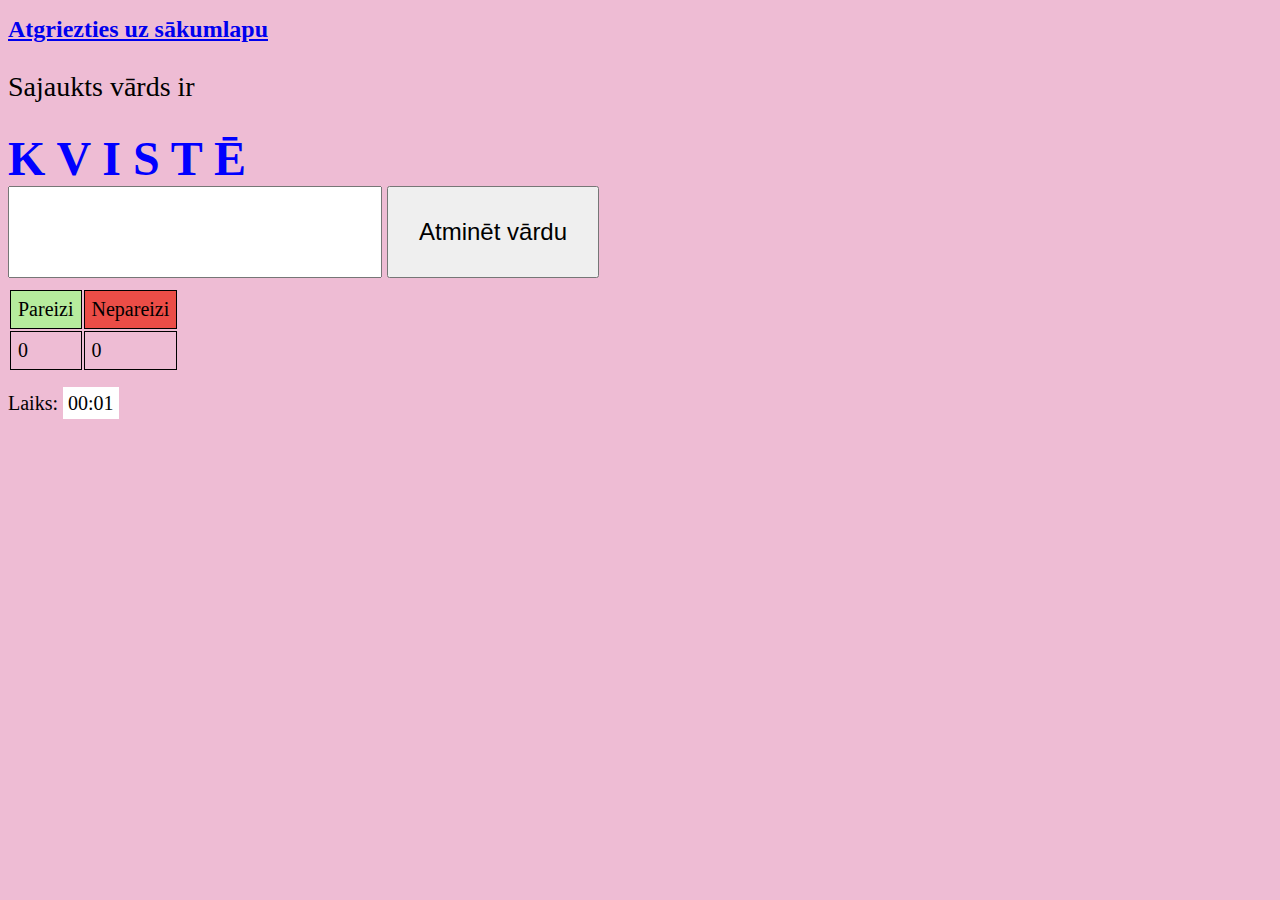
==== spele.html @ 71f3fdbc "Izveidota spele" ====
<!DOCTYPE html>
<html lang="en">
  <head>
    <link href="style.css" rel="stylesheet" />
    <meta charset="UTF-8" />
    <meta http-equiv="X-UA-Compatible" content="IE=edge" />
    <meta name="viewport" content="width=device-width, initial-scale=1.0" />
    <title>Sajaukto burtu spēle</title>
  </head>
  <body>
    <h1><a href="index.html">Atgriezties uz sākumlapu</a></h1>
    <p class="vards">Sajaukts vārds ir</p>

    <div class="burti">
      <span>K</span>
      <span>V</span>
      <span>I</span>
      <span>S</span>
      <span>T</span>
      <span>Ē</span>
    </div>
    <input type="text" style="padding: 30px; font-size: 24px" />
    <button style="padding: 30px; font-size: 24px">Atminēt vārdu</button>
    <table>
      <tr>
        <td class="pareizi">Pareizi</td>
        <td class="nepareizi">Nepareizi</td>
      </tr>
      <tr>
        <td>0</td>
        <td>0</td>
      </tr>
    </table>
    <p>Laiks: <span class="laiks"> 00:01 </span></p>
  </body>
</html>
---- style.css ----
table {
  margin-top: 10px;
}
td {
  border: 1px solid black;
  padding: 7px;
}

body {
  background: rgb(238, 188, 212);
  font-size: 20px;
}
h1 {
  font-size: 24px;
}
.burti {
  font-size: 48px;
  color: blue;
  font-weight: bold;
}
.vards {
  font-size: 28px;
}
.pareizi {
  background: rgb(182, 236, 157);
}
.nepareizi {
  background: rgb(235, 77, 71);
}
.laiks {
  padding: 5px;
  background: white;
}
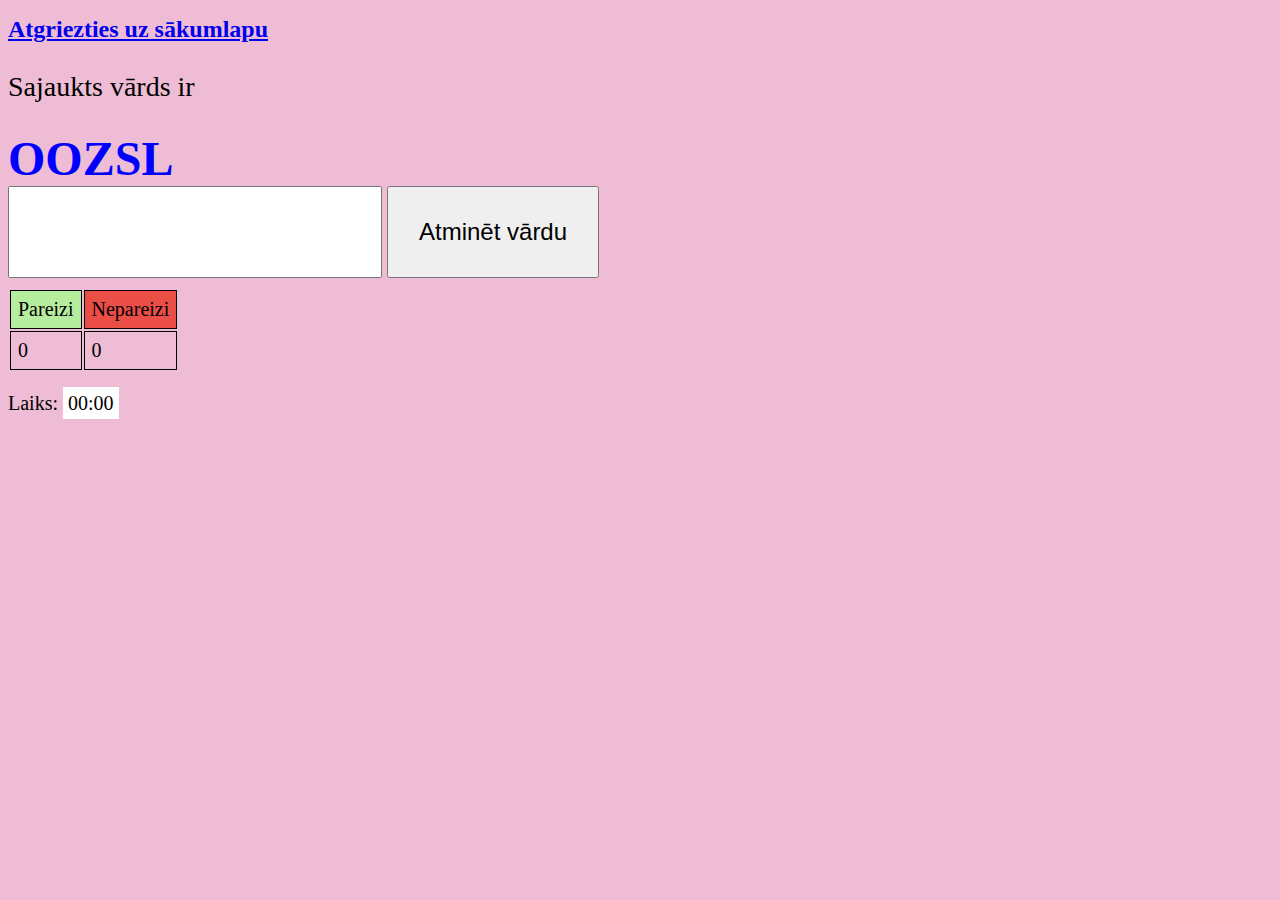
==== commit fd1e04ce: "Uzrakstīju algoritmu vārdu uzminēšanai" ====
--- a/spele.html
+++ b/spele.html
@@ -11,26 +11,110 @@
     <h1><a href="index.html">Atgriezties uz sākumlapu</a></h1>
     <p class="vards">Sajaukts vārds ir</p>
 
-    <div class="burti">
-      <span>K</span>
-      <span>V</span>
-      <span>I</span>
-      <span>S</span>
-      <span>T</span>
-      <span>Ē</span>
-    </div>
-    <input type="text" style="padding: 30px; font-size: 24px" />
-    <button style="padding: 30px; font-size: 24px">Atminēt vārdu</button>
+    <!--satures sajaukto vardu-->
+    <div id="burti"></div>
+
+    <input id="ievadlauks" type="text" style="padding: 30px; font-size: 24px" />
+
+    <button onclick="parbaudit()" style="padding: 30px; font-size: 24px">
+      Atminēt vārdu
+    </button>
     <table>
       <tr>
         <td class="pareizi">Pareizi</td>
         <td class="nepareizi">Nepareizi</td>
       </tr>
       <tr>
-        <td>0</td>
-        <td>0</td>
+        <td id="pareizoAtbilzuSkaits"></td>
+        <td id="nePareizoAtbilzuSkaits"></td>
       </tr>
     </table>
-    <p>Laiks: <span class="laiks"> 00:01 </span></p>
+    <p>Laiks: <span id="laiks"></span></p>
+
+    <script>
+      let vardaId;
+      let atbildes = [
+        "OZOLS",
+        "LIEPA",
+        "BĒRZS",
+        "KĻAVA",
+        "EGLE",
+        "PRIEDE",
+        "KASTAŅA",
+        "VĪTOLS",
+        "PĪLĀDZIS",
+        "ĀBELE",
+      ];
+      let sajaukti = [
+        "OOZSL",
+        "ALEPI",
+        "RBSĒZ",
+        "AKVĻA",
+        "GEEL",
+        "RDPIEE",
+        "AKŅTAAS",
+        "ĪLVTSO",
+        "ĀLPDĪSZI",
+        "LBĀEE",
+      ];
+      let vardaBlok = document.getElementById("burti"); //atrodam bloku, kurs satures sajaukto vardu
+      let ievadLauks = document.getElementById("ievadlauks");
+      let laikaLauks = document.getElementById("laiks");
+      let pareizoAtbilzuSkaitsLauks = document.getElementById(
+        "pareizoAtbilzuSkaits"
+      );
+      let nePareizoAtbilzuSkaitsLauks = document.getElementById(
+        "nePareizoAtbilzuSkaits"
+      );
+      let pareizoSkaits = 0;
+      let nePareizoSkaits = 0;
+      pareizoAtbilzuSkaitsLauks.innerHTML = pareizoSkaits;
+      nePareizoAtbilzuSkaitsLauks.innerHTML = pareizoSkaits;
+
+      nejausaisVards();
+      let pateretasSekundes = 0;
+      let pateretasMinutes = 0;
+      laikaLauks.innerHTML = "00:00";
+      setInterval(atjaunotLaiku, 1000);
+      function parbaudit() {
+        let ievaditaisVards = ievadLauks.value.toUpperCase();
+        if (ievaditaisVards == atbildes[vardaId]) {
+          pareizoSkaits = pareizoSkaits + 1;
+          pareizoAtbilzuSkaitsLauks.innerHTML = pareizoSkaits;
+          alert("Pareizi");
+        } else {
+          nePareizoSkaits = nePareizoSkaits + 1;
+          nePareizoAtbilzuSkaitsLauks.innerHTML = nePareizoSkaits;
+          alert("Nepareizi, pareiza atbilde ir: " + atbildes[vardaId]);
+        }
+        nejausaisVards();
+      }
+
+      function atjaunotLaiku() {
+        pateretasSekundes = pateretasSekundes + 1;
+        if (pateretasSekundes == 60) {
+          pateretasSekundes = 0;
+          pateretasMinutes = pateretasMinutes + 1;
+        }
+        let papildusNullePirmsMinutem = pateretasMinutes < 10 ? "0" : "";
+        let papildusNullePirmsSekundem = pateretasSekundes < 10 ? "0" : "";
+        laikaLauks.innerHTML =
+          papildusNullePirmsMinutem +
+          pateretasMinutes +
+          ":" +
+          papildusNullePirmsSekundem +
+          pateretasSekundes;
+      }
+
+      function nejausaisVards() {
+        vardaId = getRandomInt(atbildes.length);
+        vardaBlok.innerHTML = sajaukti[vardaId];
+        //vardaBlok.innerHTML = "KVISTĒ";
+      }
+
+      function getRandomInt(max) {
+        return Math.floor(Math.random() * max);
+      }
+    </script>
   </body>
 </html>
--- a/style.css
+++ b/style.css
@@ -13,7 +13,7 @@
 h1 {
   font-size: 24px;
 }
-.burti {
+#burti {
   font-size: 48px;
   color: blue;
   font-weight: bold;
@@ -27,7 +27,7 @@
 .nepareizi {
   background: rgb(235, 77, 71);
 }
-.laiks {
+#laiks {
   padding: 5px;
   background: white;
 }
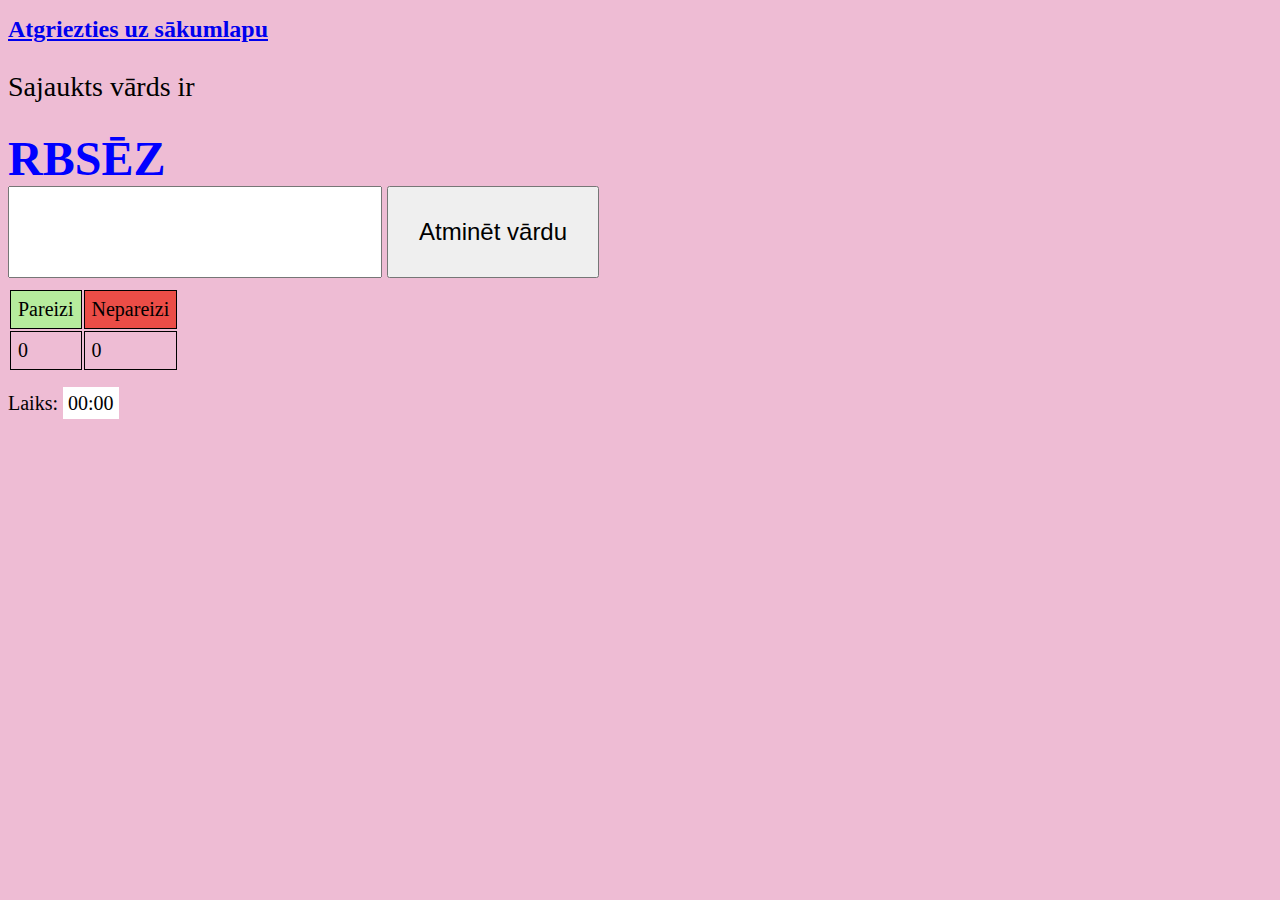
==== commit c80a7b58: "burti2" ====
--- a/spele.html
+++ b/spele.html
@@ -69,7 +69,7 @@
       let pareizoSkaits = 0;
       let nePareizoSkaits = 0;
       pareizoAtbilzuSkaitsLauks.innerHTML = pareizoSkaits;
-      nePareizoAtbilzuSkaitsLauks.innerHTML = pareizoSkaits;
+      nePareizoAtbilzuSkaitsLauks.innerHTML = nePareizoSkaits;
 
       nejausaisVards();
       let pateretasSekundes = 0;
@@ -96,7 +96,12 @@
           pateretasSekundes = 0;
           pateretasMinutes = pateretasMinutes + 1;
         }
-        let papildusNullePirmsMinutem = pateretasMinutes < 10 ? "0" : "";
+        let papildusNullePirmsMinutem;
+        if (pateretasMinutes < 10) {
+          papildusNullePirmsMinutem = "0";
+        } else {
+          papildusNullePirmsMinutem = "";
+        }
         let papildusNullePirmsSekundem = pateretasSekundes < 10 ? "0" : "";
         laikaLauks.innerHTML =
           papildusNullePirmsMinutem +
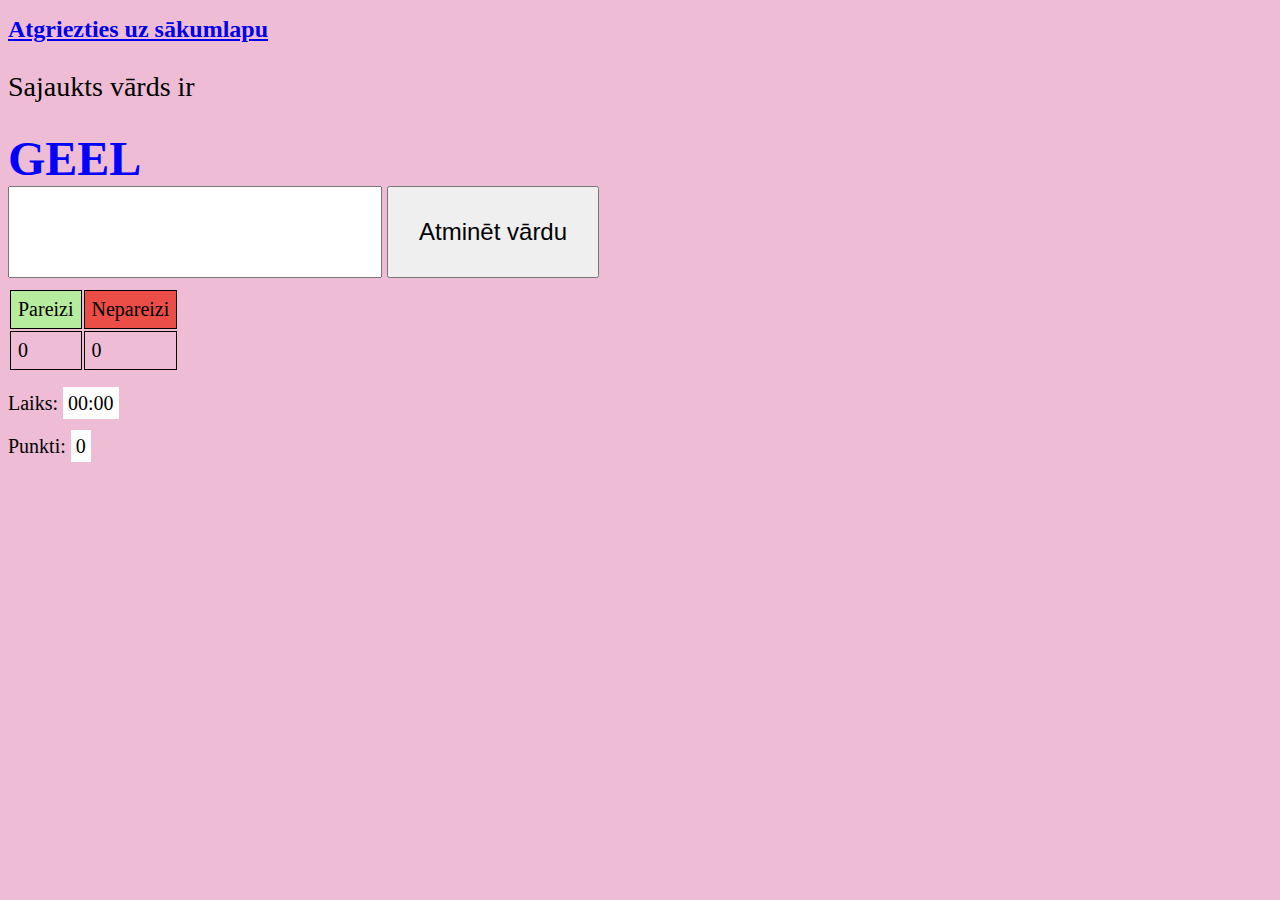
==== commit f4cc160f: "pievienoju punktus, vārdu jaukšanu" ====
--- a/spele.html
+++ b/spele.html
@@ -16,7 +16,11 @@
 
     <input id="ievadlauks" type="text" style="padding: 30px; font-size: 24px" />
 
-    <button onclick="parbaudit()" style="padding: 30px; font-size: 24px">
+    <button
+      onclick="parbaudit()"
+      id="parbauditBtn"
+      style="padding: 30px; font-size: 24px"
+    >
       Atminēt vārdu
     </button>
     <table>
@@ -30,7 +34,7 @@
       </tr>
     </table>
     <p>Laiks: <span id="laiks"></span></p>
-
+    <p>Punkti: <span id="punkti">0</span></p>
     <script>
       let vardaId;
       let atbildes = [
@@ -45,18 +49,7 @@
         "PĪLĀDZIS",
         "ĀBELE",
       ];
-      let sajaukti = [
-        "OOZSL",
-        "ALEPI",
-        "RBSĒZ",
-        "AKVĻA",
-        "GEEL",
-        "RDPIEE",
-        "AKŅTAAS",
-        "ĪLVTSO",
-        "ĀLPDĪSZI",
-        "LBĀEE",
-      ];
+
       let vardaBlok = document.getElementById("burti"); //atrodam bloku, kurs satures sajaukto vardu
       let ievadLauks = document.getElementById("ievadlauks");
       let laikaLauks = document.getElementById("laiks");
@@ -75,12 +68,15 @@
       let pateretasSekundes = 0;
       let pateretasMinutes = 0;
       laikaLauks.innerHTML = "00:00";
-      setInterval(atjaunotLaiku, 1000);
+      let intervalIndex = setInterval(atjaunotLaiku, 1000);
+      let punkti = 0;
       function parbaudit() {
         let ievaditaisVards = ievadLauks.value.toUpperCase();
         if (ievaditaisVards == atbildes[vardaId]) {
           pareizoSkaits = pareizoSkaits + 1;
           pareizoAtbilzuSkaitsLauks.innerHTML = pareizoSkaits;
+          punkti += atbildes[vardaId].length;
+          document.getElementById("punkti").innerHTML = punkti;
           alert("Pareizi");
         } else {
           nePareizoSkaits = nePareizoSkaits + 1;
@@ -88,6 +84,7 @@
           alert("Nepareizi, pareiza atbilde ir: " + atbildes[vardaId]);
         }
         nejausaisVards();
+        ievadLauks.value = "";
       }
 
       function atjaunotLaiku() {
@@ -109,17 +106,59 @@
           ":" +
           papildusNullePirmsSekundem +
           pateretasSekundes;
+        if (pateretasMinutes == 1) {
+          document.getElementById("parbauditBtn").disabled = true;
+          clearInterval(intervalIndex);
+        }
       }
 
       function nejausaisVards() {
         vardaId = getRandomInt(atbildes.length);
-        vardaBlok.innerHTML = sajaukti[vardaId];
+        vardaBlok.innerHTML = sajauktVardu(atbildes[vardaId]);
+        //vardaBlok.innerHTML = sajaukti[vardaId];
         //vardaBlok.innerHTML = "KVISTĒ";
       }
 
       function getRandomInt(max) {
         return Math.floor(Math.random() * max);
       }
+
+      function sajauktVardu(vards) {
+        //vards = 'ABOLS'
+        //console.log('sajauktVardu() palaists')
+        //console.log('sajaukšanai='+vards)
+
+        let vardsIzjauksanai = vards.split(""); //vardsIzjauksanai = ['A', 'B', 'O', 'L', 'S']
+        //                                                  indexes:   0 ,  1 ,  2 ,  3 ,  4
+        let vardaGarums = vards.length; // vardaGarums = 5
+        let loopIndex = 0;
+        let sajauktsVards = [];
+
+        while (loopIndex != vardaGarums) {
+          // 0 != 5 => true {}
+          // 1 != 5 => true
+          // 2 != 5 => true
+          // 3 != 5 => true
+          // 4 != 5 => true
+          // 5 != 5 => !!!false!!! // izejam no cikla!
+          //console.log( vards[loopIndex] )
+
+          let randomIndex = Math.floor(Math.random() * vardsIzjauksanai.length); //random skaitlis no 0 lidz 4
+
+          sajauktsVards.push(vardsIzjauksanai[randomIndex]); // vardsIzjauksanai[3] = 'L' sajauktsVards=['L']
+          vardsIzjauksanai.splice(randomIndex, 1); //Delete burtu no sakuma varda. vardsIzjauksanai = ['A', 'B', 'O', 'S']
+
+          //console.log(vardsIzjauksanai)
+
+          loopIndex++; //0++ = 1; 1++ = 2 ....
+        }
+
+        //console.log(sajauktsVards)
+
+        sajauktsVards = sajauktsVards.join(""); // ['A', 'B', 'O', 'L', 'S']  = 'ABOLS'
+
+        return sajauktsVards;
+      }
     </script>
   </body>
 </html>
--- a/style.css
+++ b/style.css
@@ -13,6 +13,11 @@
 h1 {
   font-size: 24px;
 }
+h2 {
+  font-size: 24px;
+  color: rgb(5, 5, 155);
+}
+
 #burti {
   font-size: 48px;
   color: blue;
@@ -31,3 +36,7 @@
   padding: 5px;
   background: white;
 }
+#punkti {
+  padding: 5px;
+  background: white;
+}
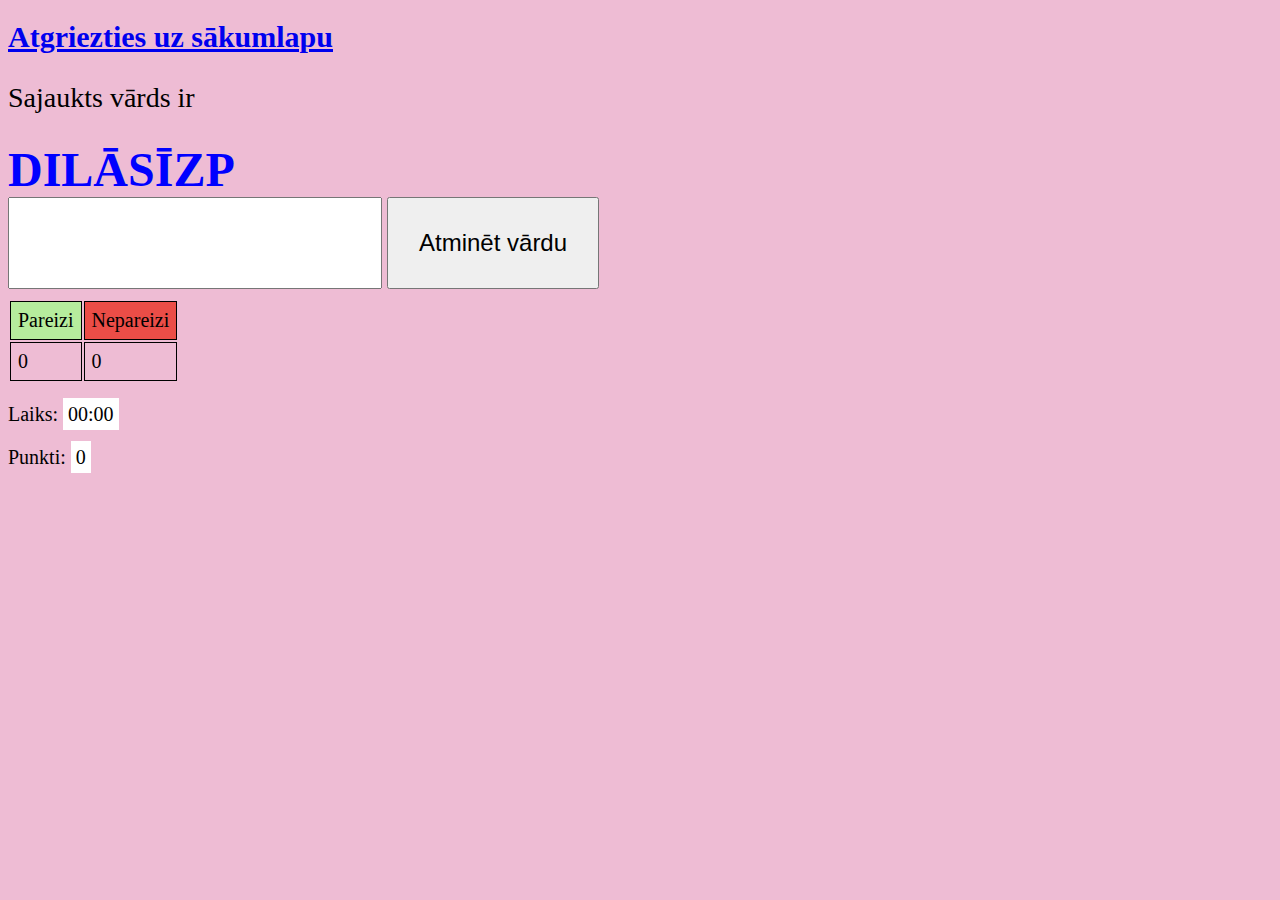
==== commit 49e3d7af: "izveidoti fetch pieprasījumi" ====
--- a/spele.html
+++ b/spele.html
@@ -35,6 +35,7 @@
     </table>
     <p>Laiks: <span id="laiks"></span></p>
     <p>Punkti: <span id="punkti">0</span></p>
+    <div id="rezultati"></div>
     <script>
       let vardaId;
       let atbildes = [
@@ -53,6 +54,7 @@
       let vardaBlok = document.getElementById("burti"); //atrodam bloku, kurs satures sajaukto vardu
       let ievadLauks = document.getElementById("ievadlauks");
       let laikaLauks = document.getElementById("laiks");
+      let resultsDiv = document.getElementById("rezultati");
       let pareizoAtbilzuSkaitsLauks = document.getElementById(
         "pareizoAtbilzuSkaits"
       );
@@ -65,6 +67,11 @@
       nePareizoAtbilzuSkaitsLauks.innerHTML = nePareizoSkaits;
 
       nejausaisVards();
+      fetch("http://127.0.0.1:8020/").then((response) => {
+        response.json().then((results) => {
+          createResultsTable(results);
+        });
+      });
       let pateretasSekundes = 0;
       let pateretasMinutes = 0;
       laikaLauks.innerHTML = "00:00";
@@ -77,7 +84,7 @@
           pareizoAtbilzuSkaitsLauks.innerHTML = pareizoSkaits;
           punkti += atbildes[vardaId].length;
           document.getElementById("punkti").innerHTML = punkti;
-          alert("Pareizi");
+          alert("Pareizi!");
         } else {
           nePareizoSkaits = nePareizoSkaits + 1;
           nePareizoAtbilzuSkaitsLauks.innerHTML = nePareizoSkaits;
@@ -108,8 +115,41 @@
           pateretasSekundes;
         if (pateretasMinutes == 1) {
           document.getElementById("parbauditBtn").disabled = true;
+          sumbit();
           clearInterval(intervalIndex);
         }
+      }
+
+      function sumbit() {
+        if (!confirm("Gribi saglabāt rezultātu?")) return;
+        vards = prompt("Ievadi savu vārdu!");
+        if (!vards) return;
+        let dataForPost = {
+          vards: vards,
+          punkti: punkti,
+        };
+        fetch("http://127.0.0.1:8020/", {
+          method: "POST",
+          body: JSON.stringify(dataForPost),
+        }).then((response) => {
+          response.json().then((results) => {
+            createResultsTable(results);
+          });
+        });
+      }
+
+      function createResultsTable(results) {
+        let resultsTable = "<table><tr><th>Vards</th><th>Punkti</th></tr>";
+        results.forEach((oneResult) => {
+          resultsTable +=
+            "<tr><td>" +
+            oneResult.vards +
+            "</td><td>" +
+            oneResult.punkti +
+            "</td></tr>";
+        });
+        resultsTable += "</table>";
+        resultsDiv.innerHTML = resultsTable;
       }
 
       function nejausaisVards() {
--- a/style.css
+++ b/style.css
@@ -11,13 +11,17 @@
   font-size: 20px;
 }
 h1 {
-  font-size: 24px;
+  font-size: 30px;
 }
 h2 {
   font-size: 24px;
-  color: rgb(5, 5, 155);
+  color: rgb(0, 0, 10);
 }
 
+h3 {
+  font-size: 20px;
+  color: rgb(0, 0, 10);
+}
 #burti {
   font-size: 48px;
   color: blue;
@@ -40,3 +44,6 @@
   padding: 5px;
   background: white;
 }
+li {
+  font-size: 28px;
+}
